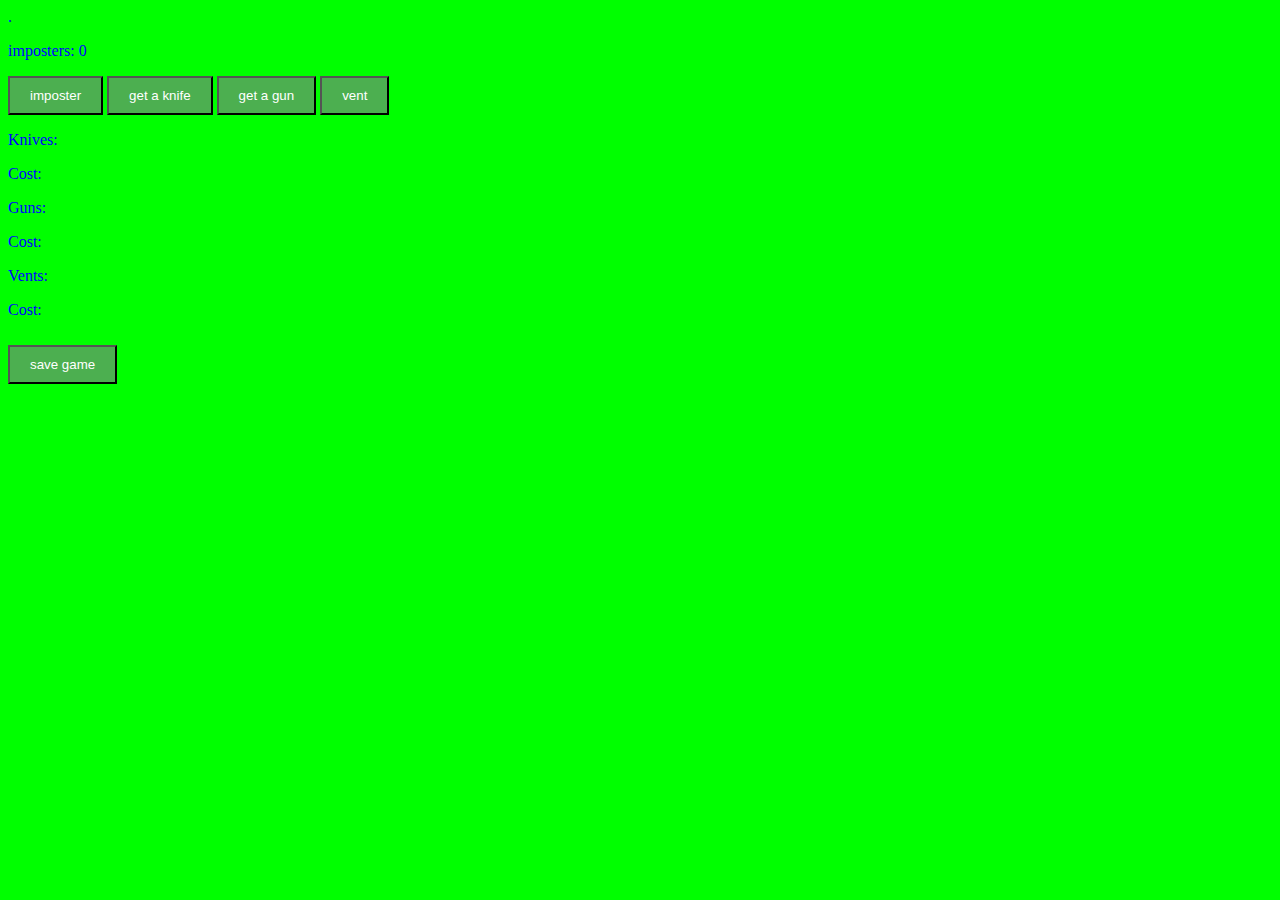
==== index.html @ f521962b "Add files via upload" ====
<!DOCTYPE html>
<html>
    <head>
        <style>
            body {background-color: lime; color: blue;}
            h1   {color: blue;}
            h2   {color: blue;}
            button {background-color: #4CAF50; color: white; padding: 10px 20px;}
            </style>
            <title>imposter clicker</title>
            <meta charset="UTF-8">
            <meta name="a.validate.01" content="5e4135a703c2bb14b949fbaa9ef0244e8c51" />
            <meta name="description" content="imposter">.
            <meta name="author" content="quinten aka. quinnet">
            <link rel="shortcut icon" href="/favicon copy.ico?" />
            <script type="text/javascript">
                function sus(number){
        imposter = imposter + number
        document.getElementById("imposter").innerHTML = imposter;
    }
                </script>
    </head>
    <body>
        <script type="text/javascript">
            var imposter = 0;
            var knives = 0;
var guns = 0;
var vents = 0;
            function buyKnife(){
        var knifeCost = Math.floor(10 * Math.pow(1.1,knives));     //works out the cost of this knife
        if(imposter >= knifeCost){                                   //checks that the player can afford the knife
              knives = knives + 1                                   //increases number ofknives
            imposter = imposter - knifeCost;                          //removes the imposter spent
            document.getElementById('knives').innerHTML = knives;  //updates the number ofknives for the user
            document.getElementById('imposter').innerHTML = imposter;  //updates the number of imposter for the user
    }else{
        alert("you no have enough imposters")
    };
    var nextCost = Math.floor(10 * Math.pow(1.1,knives));       //works out the cost of the next knife
    document.getElementById('knifeCost').innerHTML = nextCost;  //updates the knife cost for the user
};
window.setInterval(function(){
	
	sus(knives);
	
}, 1000);
function buyGun(){
        var gunCost = Math.floor(50 * Math.pow(1.1,guns));     //works out the cost of this knife
        if(imposter >= gunCost){                                   //checks that the player can afford the knife
              guns = guns + 1                                   //increases number ofknives
            imposter = imposter - gunCost;                          //removes the imposter spent
            document.getElementById('guns').innerHTML = guns;  //updates the number ofknives for the user
            document.getElementById('imposter').innerHTML = imposter;  //updates the number of imposter for the user
    }else{
        alert("you no have enough imposters")
    };
    var nextcost2 = Math.floor(50 * Math.pow(1.1,guns));       //works out the cost of the next knife
    document.getElementById('gunCost').innerHTML = nextcost2;  //updates the knife cost for the user
};
    window.setInterval(function(){
	
	sus(guns*5);
	
}, 1000);
function buyVent(){
        var ventCost = Math.floor(100 * Math.pow(1.1,vents));     //works out the cost of this knife
        if(imposter >= ventCost){                                   //checks that the player can afford the knife
              vents = vents + 1                                   //increases number ofknives
            imposter = imposter - ventCost;                          //removes the imposter spent
            document.getElementById('vents').innerHTML = vents;  //updates the number ofknives for the user
            document.getElementById('imposter').innerHTML = imposter;  //updates the number of imposter for the user
    }else{
        alert("you no have enough imposters")
    };
    var nextcost3 = Math.floor(100 * Math.pow(1.1,vents));       //works out the cost of the next knife
    document.getElementById('knifeCost').innerHTML = nextcost3;  //updates the knife cost for the user
};
window.setInterval(function(){
	
	sus(vents*10);
	
}, 1000);
function prettify(input){
    var output = Math.round(input * 1000000)/1000000;
	return output;
}
function loadGame(){
var savedGame = JSON.parse(localStorage.getItem("gameSave"));
if (typeof savedGame.imposter !== "undefined") imposter = savedGame.imposter;
if (typeof savedGame.guns !== "undefined") guns = savedGame.guns;
if (typeof savedGame.knives !== "undefined") knives = savedGame.knives;
if (typeof savedGame.vents !== "undefined") vents = savedGame.vents;
if (typeof savedGame.gunCost !== "undefined") gunCost = savedGame.gunCost
if (typeof savedGame.knifeCost !== "undefined") knifeCost = savedGame.knifeCost;
if (typeof savedGame.ventCost !== "undefined") ventCost = savedGame.ventCost;
}
function saveGame(){
    var gameSave = {
imposter: imposter,
knives: knives,
knifeCost: knifeCost,
gunCost: gunCost,
ventCost: ventCost,
guns: guns,
vents: vents,
    };
    localStorage.setItem("gameSave", JSON.stringify(gameSave))
}
window.onload = function(){
    loadGame();
};
   </script>
    <p>imposters: <span id="imposter">0</span></p>
        <button onClick="sus(1)">imposter</button>
        <button onClick="buyKnife()">get a knife</button>
        <button onClick="buyGun()">get a gun</button>
        <button onClick="buyVent()">vent</button>
        <p>Knives: <span id="knives"></span></p>
        <p>Cost: <span id="knifeCost"></span></p>
        <p>Guns: <span id="guns"></span></p>
        <P>Cost: <span id="gunCost"></span></P>
        <p>Vents: <span id="vents"></span></p>
        <p>Cost: <span id="ventCost"></span></p>
<h1>
    <button onClick="saveGame()">save game</button>
</h1>
    </body>
</html>
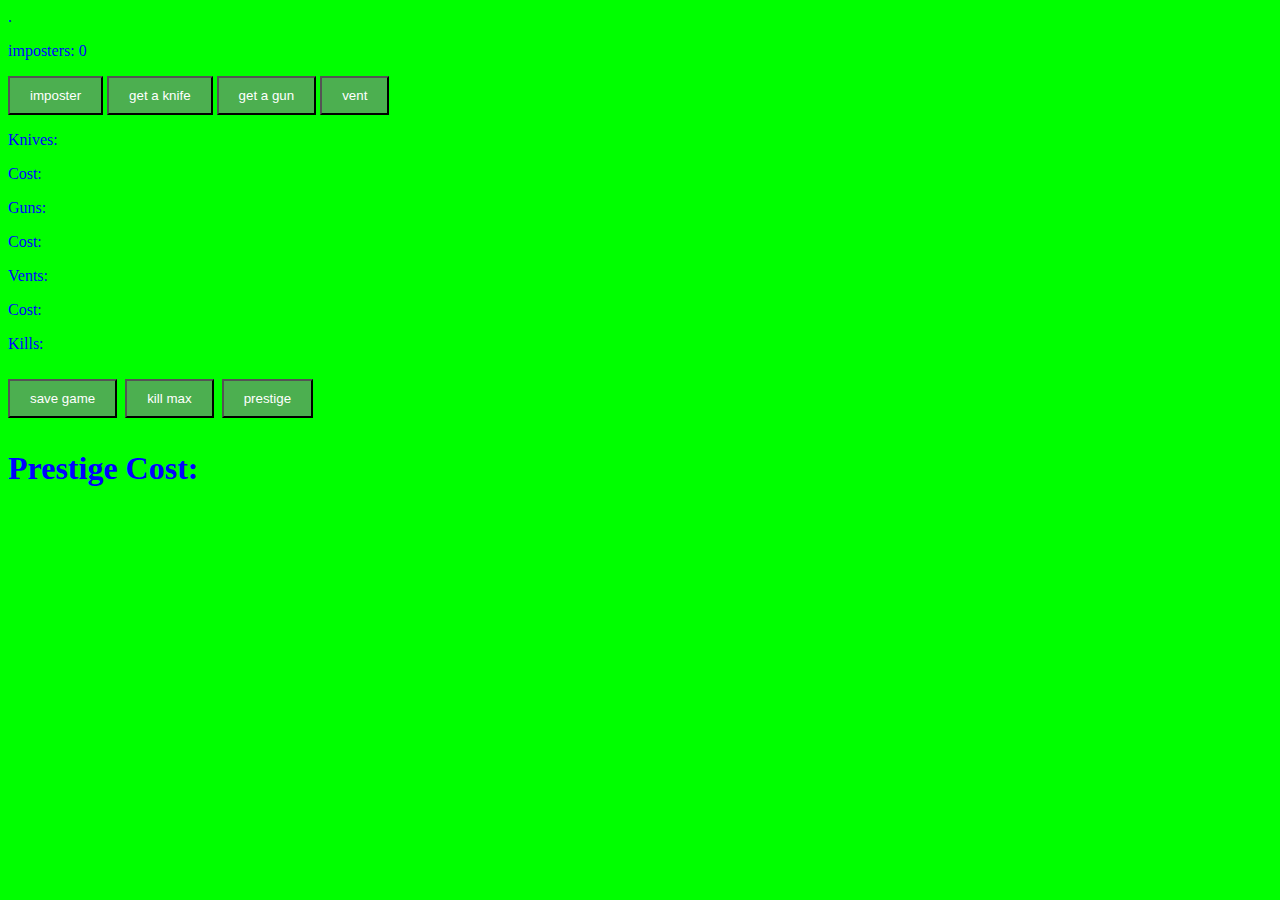
==== commit 022a9b39: "Add files via upload" ====
--- a/index.html
+++ b/index.html
@@ -1,6 +1,15 @@
 <!DOCTYPE html>
 <html>
     <head>
+        <!-- Global site tag (gtag.js) - Google Analytics -->
+<script async src="https://www.googletagmanager.com/gtag/js?id=G-RZ2Q98JK6B"></script>
+<script>
+  window.dataLayer = window.dataLayer || [];
+  function gtag(){dataLayer.push(arguments);}
+  gtag('js', new Date());
+
+  gtag('config', 'G-RZ2Q98JK6B');
+</script>
         <style>
             body {background-color: lime; color: blue;}
             h1   {color: blue;}
@@ -26,6 +35,7 @@
             var knives = 0;
 var guns = 0;
 var vents = 0;
+var kills = 0;
             function buyKnife(){
         var knifeCost = Math.floor(10 * Math.pow(1.1,knives));     //works out the cost of this knife
         if(imposter >= knifeCost){                                   //checks that the player can afford the knife
@@ -41,7 +51,7 @@
 };
 window.setInterval(function(){
 	
-	sus(knives);
+	sus(knives*prestiges);
 	
 }, 1000);
 function buyGun(){
@@ -59,7 +69,7 @@
 };
     window.setInterval(function(){
 	
-	sus(guns*5);
+	sus(guns*5*prestiges);
 	
 }, 1000);
 function buyVent(){
@@ -72,12 +82,12 @@
     }else{
         alert("you no have enough imposters")
     };
-    var nextcost3 = Math.floor(100 * Math.pow(1.1,vents));       //works out the cost of the next knife
-    document.getElementById('knifeCost').innerHTML = nextcost3;  //updates the knife cost for the user
+    var nextcost3 = Math.floor(100 * Math.pow(1.1,vents));      //works out the cost of the next knife
+    document.getElementById('ventCost').innerHTML = nextcost3;  //updates the knife cost for the user
 };
 window.setInterval(function(){
 	
-	sus(vents*10);
+	sus(vents*10*prestiges);
 	
 }, 1000);
 function prettify(input){
@@ -109,9 +119,36 @@
 window.onload = function(){
     loadGame();
 };
+function kill(number){
+kills = kills + number
+imposter = imposter - number
+document.getElementById('kills').innerHTML = kills;
+};
+var prestiges = 1;
+var prestigeCost = 10000
+function prestige(){
+    if (kills >= prestigeCost);
+imposter = 0;
+knives = 0;
+guns = 0;
+vents = 0;
+kills = 0;
+prestiges = prestiges + 1
+prestigeCost = Math.floor(10000 * Math.pow(1, 1, prestiges));
+document.getElementById('prestigeCost').innerHTML = prestigeCost
+document.getElementById('kills').innerHTML = kills;
+document.getElementById('ventCost').innerHTML = nextcost3;
+document.getElementById('vents').innerHTML = vents;  //updates the number ofknives for the user
+document.getElementById('imposter').innerHTML = imposter;
+document.getElementById('knives').innerHTML = knives;
+document.getElementById('guns').innerHTML = guns; 
+document.getElementById('gunCost').innerHTML = nextcost2;
+document.getElementById('knifeCost').innerHTML = nextCost; 
+}
+
    </script>
     <p>imposters: <span id="imposter">0</span></p>
-        <button onClick="sus(1)">imposter</button>
+        <button onClick="sus(prestiges)">imposter</button>
         <button onClick="buyKnife()">get a knife</button>
         <button onClick="buyGun()">get a gun</button>
         <button onClick="buyVent()">vent</button>
@@ -121,8 +158,12 @@
         <P>Cost: <span id="gunCost"></span></P>
         <p>Vents: <span id="vents"></span></p>
         <p>Cost: <span id="ventCost"></span></p>
+        <p>Kills: <span id="kills"></span></p>
 <h1>
     <button onClick="saveGame()">save game</button>
+    <button onClick="kill(imposter)">kill max</button>
+    <button onClick="prestige()">prestige</button>
+    <p>Prestige Cost: <span id="prestigeCost"></span></p>
 </h1>
     </body>
 </html>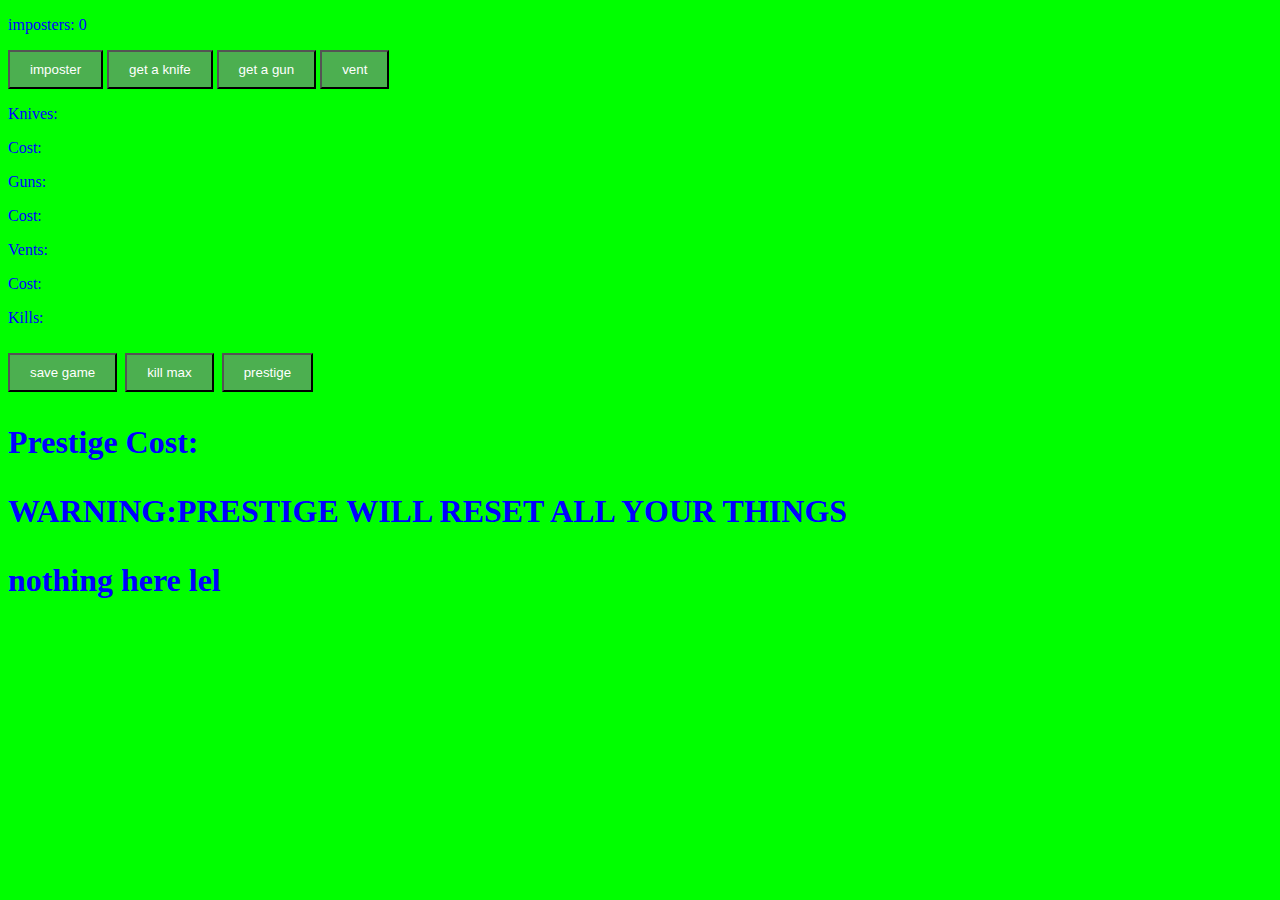
==== commit 6397ae3d: "Add files via upload" ====
--- a/index.html
+++ b/index.html
@@ -10,16 +10,11 @@
 
   gtag('config', 'G-RZ2Q98JK6B');
 </script>
-        <style>
-            body {background-color: lime; color: blue;}
-            h1   {color: blue;}
-            h2   {color: blue;}
-            button {background-color: #4CAF50; color: white; padding: 10px 20px;}
-            </style>
+<link rel="stylesheet" href="style.css">
             <title>imposter clicker</title>
             <meta charset="UTF-8">
             <meta name="a.validate.01" content="5e4135a703c2bb14b949fbaa9ef0244e8c51" />
-            <meta name="description" content="imposter">.
+            <meta name="description" content="imposter">
             <meta name="author" content="quinten aka. quinnet">
             <link rel="shortcut icon" href="/favicon copy.ico?" />
             <script type="text/javascript">
@@ -30,123 +25,7 @@
                 </script>
     </head>
     <body>
-        <script type="text/javascript">
-            var imposter = 0;
-            var knives = 0;
-var guns = 0;
-var vents = 0;
-var kills = 0;
-            function buyKnife(){
-        var knifeCost = Math.floor(10 * Math.pow(1.1,knives));     //works out the cost of this knife
-        if(imposter >= knifeCost){                                   //checks that the player can afford the knife
-              knives = knives + 1                                   //increases number ofknives
-            imposter = imposter - knifeCost;                          //removes the imposter spent
-            document.getElementById('knives').innerHTML = knives;  //updates the number ofknives for the user
-            document.getElementById('imposter').innerHTML = imposter;  //updates the number of imposter for the user
-    }else{
-        alert("you no have enough imposters")
-    };
-    var nextCost = Math.floor(10 * Math.pow(1.1,knives));       //works out the cost of the next knife
-    document.getElementById('knifeCost').innerHTML = nextCost;  //updates the knife cost for the user
-};
-window.setInterval(function(){
-	
-	sus(knives*prestiges);
-	
-}, 1000);
-function buyGun(){
-        var gunCost = Math.floor(50 * Math.pow(1.1,guns));     //works out the cost of this knife
-        if(imposter >= gunCost){                                   //checks that the player can afford the knife
-              guns = guns + 1                                   //increases number ofknives
-            imposter = imposter - gunCost;                          //removes the imposter spent
-            document.getElementById('guns').innerHTML = guns;  //updates the number ofknives for the user
-            document.getElementById('imposter').innerHTML = imposter;  //updates the number of imposter for the user
-    }else{
-        alert("you no have enough imposters")
-    };
-    var nextcost2 = Math.floor(50 * Math.pow(1.1,guns));       //works out the cost of the next knife
-    document.getElementById('gunCost').innerHTML = nextcost2;  //updates the knife cost for the user
-};
-    window.setInterval(function(){
-	
-	sus(guns*5*prestiges);
-	
-}, 1000);
-function buyVent(){
-        var ventCost = Math.floor(100 * Math.pow(1.1,vents));     //works out the cost of this knife
-        if(imposter >= ventCost){                                   //checks that the player can afford the knife
-              vents = vents + 1                                   //increases number ofknives
-            imposter = imposter - ventCost;                          //removes the imposter spent
-            document.getElementById('vents').innerHTML = vents;  //updates the number ofknives for the user
-            document.getElementById('imposter').innerHTML = imposter;  //updates the number of imposter for the user
-    }else{
-        alert("you no have enough imposters")
-    };
-    var nextcost3 = Math.floor(100 * Math.pow(1.1,vents));      //works out the cost of the next knife
-    document.getElementById('ventCost').innerHTML = nextcost3;  //updates the knife cost for the user
-};
-window.setInterval(function(){
-	
-	sus(vents*10*prestiges);
-	
-}, 1000);
-function prettify(input){
-    var output = Math.round(input * 1000000)/1000000;
-	return output;
-}
-function loadGame(){
-var savedGame = JSON.parse(localStorage.getItem("gameSave"));
-if (typeof savedGame.imposter !== "undefined") imposter = savedGame.imposter;
-if (typeof savedGame.guns !== "undefined") guns = savedGame.guns;
-if (typeof savedGame.knives !== "undefined") knives = savedGame.knives;
-if (typeof savedGame.vents !== "undefined") vents = savedGame.vents;
-if (typeof savedGame.gunCost !== "undefined") gunCost = savedGame.gunCost
-if (typeof savedGame.knifeCost !== "undefined") knifeCost = savedGame.knifeCost;
-if (typeof savedGame.ventCost !== "undefined") ventCost = savedGame.ventCost;
-}
-function saveGame(){
-    var gameSave = {
-imposter: imposter,
-knives: knives,
-knifeCost: knifeCost,
-gunCost: gunCost,
-ventCost: ventCost,
-guns: guns,
-vents: vents,
-    };
-    localStorage.setItem("gameSave", JSON.stringify(gameSave))
-}
-window.onload = function(){
-    loadGame();
-};
-function kill(number){
-kills = kills + number
-imposter = imposter - number
-document.getElementById('kills').innerHTML = kills;
-};
-var prestiges = 1;
-var prestigeCost = 10000
-function prestige(){
-    if (kills >= prestigeCost);
-imposter = 0;
-knives = 0;
-guns = 0;
-vents = 0;
-kills = 0;
-prestiges = prestiges + 1
-prestigeCost = Math.floor(10000 * Math.pow(1, 1, prestiges));
-document.getElementById('prestigeCost').innerHTML = prestigeCost
-document.getElementById('kills').innerHTML = kills;
-document.getElementById('ventCost').innerHTML = nextcost3;
-document.getElementById('vents').innerHTML = vents;  //updates the number ofknives for the user
-document.getElementById('imposter').innerHTML = imposter;
-document.getElementById('knives').innerHTML = knives;
-document.getElementById('guns').innerHTML = guns; 
-document.getElementById('gunCost').innerHTML = nextcost2;
-document.getElementById('knifeCost').innerHTML = nextCost; 
-}
-
-   </script>
+        <script type="text/javascript" src="script.js"></script>
     <p>imposters: <span id="imposter">0</span></p>
         <button onClick="sus(prestiges)">imposter</button>
         <button onClick="buyKnife()">get a knife</button>
@@ -164,6 +43,8 @@
     <button onClick="kill(imposter)">kill max</button>
     <button onClick="prestige()">prestige</button>
     <p>Prestige Cost: <span id="prestigeCost"></span></p>
+    <p>WARNING:PRESTIGE WILL RESET ALL YOUR THINGS</p>
+    <p><span id="notifs">nothing here lel</span></p>
 </h1>
     </body>
 </html>--- a/style.css
+++ b/style.css
@@ -0,0 +1,18 @@
+body {
+    background-color: lime; 
+    color: blue;
+}
+h1   {
+    color: blue;
+}
+h2   {
+    color: blue;
+}
+button {
+    background-color: #4CAF50;
+     color: white; 
+     padding: 10px 20px;
+    }
+button:hover{
+    background-color: blue;
+}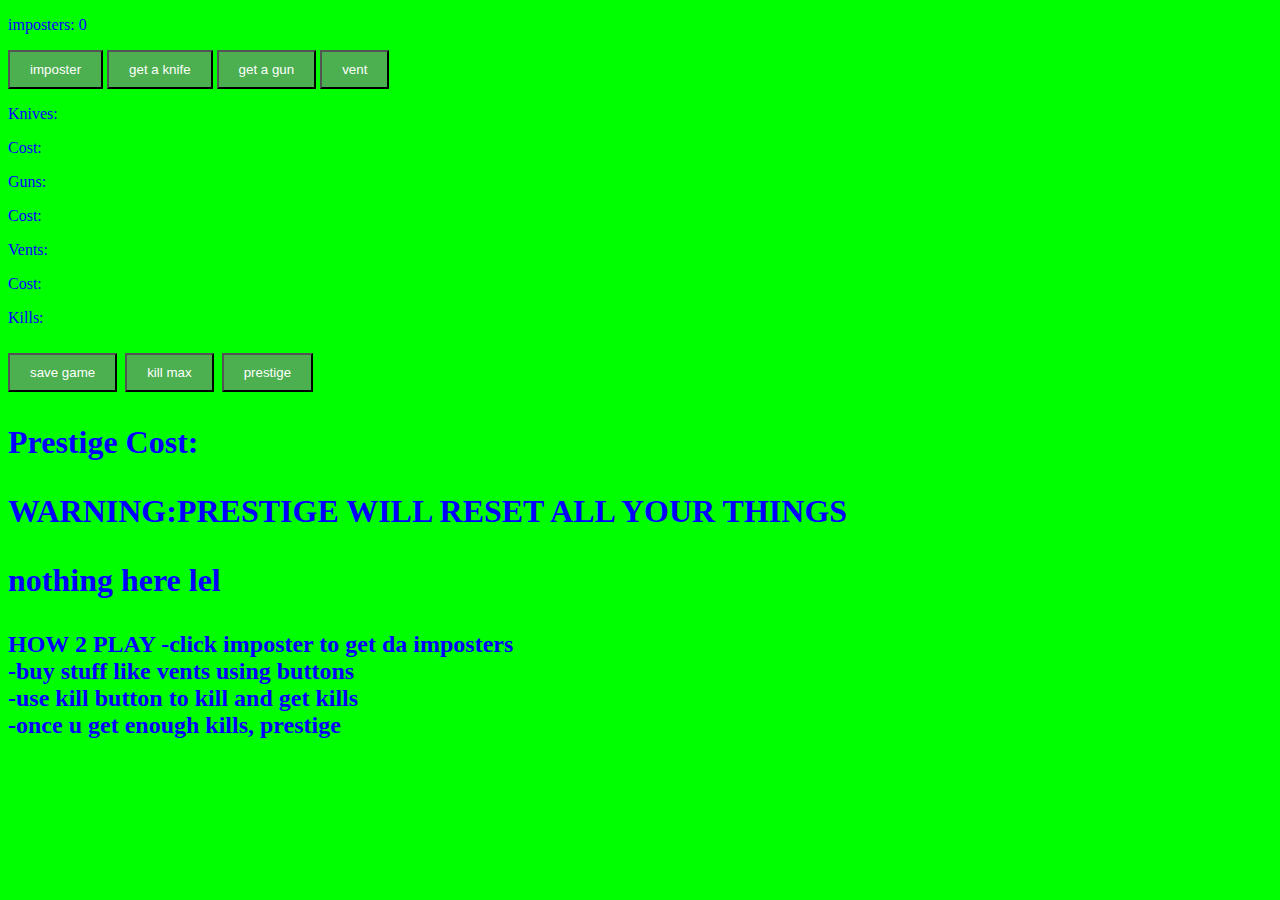
==== commit 2482c956: "Update index.html" ====
--- a/index.html
+++ b/index.html
@@ -46,5 +46,15 @@
     <p>WARNING:PRESTIGE WILL RESET ALL YOUR THINGS</p>
     <p><span id="notifs">nothing here lel</span></p>
 </h1>
+        <h2>
+HOW 2 PLAY
+-click imposter to get da imposters
+<br>
+-buy stuff like vents using buttons
+<br>
+-use kill button to kill and get kills
+<br>
+-once u get enough kills, prestige
+</h2>
     </body>
-</html>+</html>
